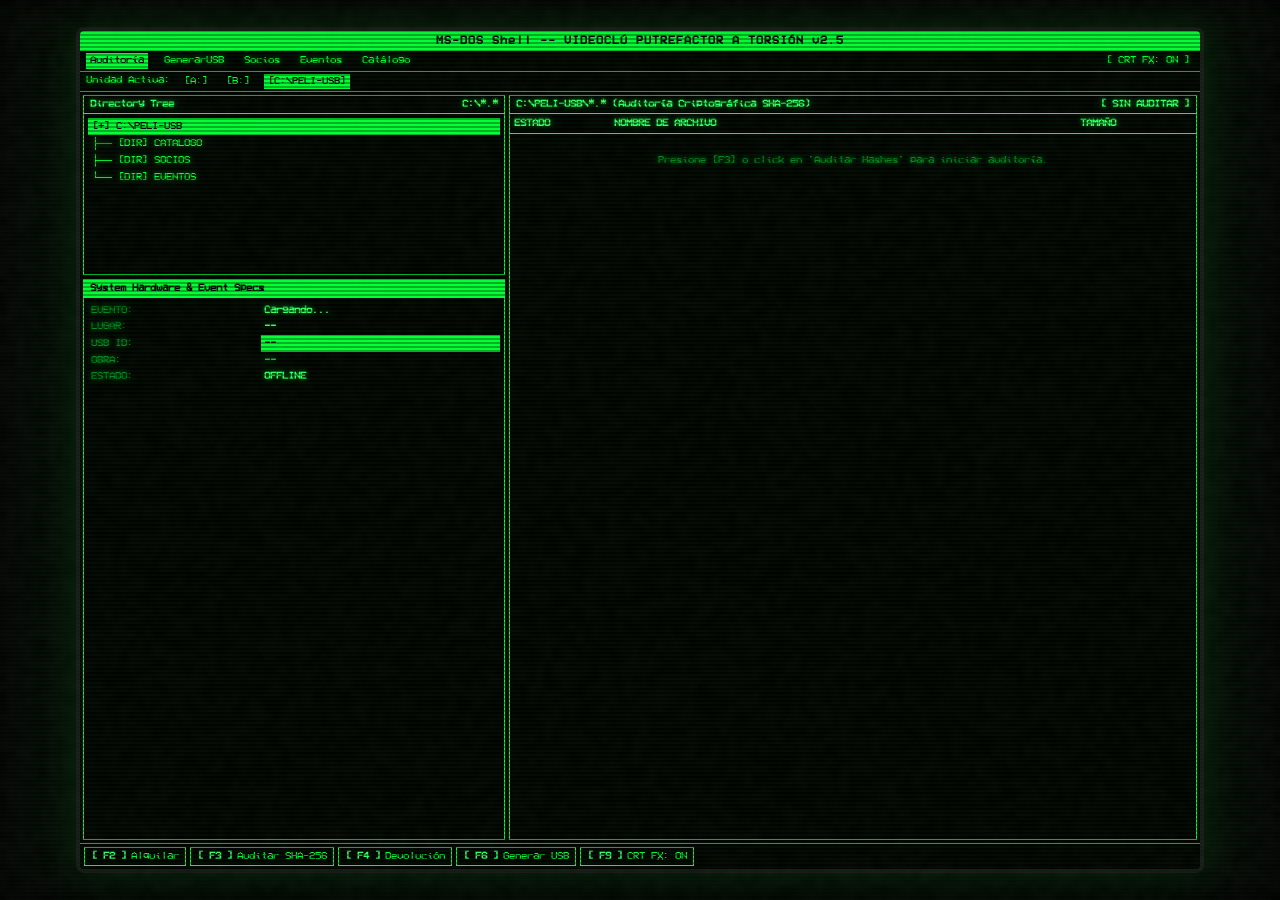
==== web/index.html @ 1b7e160c "videclú pa la pipol" ====
<!DOCTYPE html>
<html lang="es">
<head>
  <meta charset="UTF-8">
  <meta name="viewport" content="width=device-width, initial-scale=1.0">
  <title>MS-DOS Shell — VIDEOCLÚ PUTREFACTOR A TORSIÓN</title>
  <link rel="stylesheet" href="estilos.css">
</head>
<body>
  
  <!-- EFECTOS CRT ANALÓGICOS (Scanlines, Flicker, Ruido Canvas) -->
  <div class="crt-overlay scanlines"></div>
  <div class="crt-overlay flicker"></div>
  <div class="crt-overlay glass-reflection"></div>
  <canvas id="crt-static-canvas" class="crt-overlay crt-static"></canvas>

  <div class="dos-shell-wrapper">
    
    <!-- BARRA DE TÍTULO PRINCIPAL MS-DOS SHELL -->
    <div class="dos-title-bar">
      MS-DOS Shell -- VIDEOCLÚ PUTREFACTOR A TORSIÓN v2.5
    </div>

    <!-- MENÚ DE OPCIONES SUPERIOR (File Options View Tree Help) -->
    <div class="dos-menu-bar">
      <div class="dos-menu-item active" data-view="auditoria">Auditoría</div>
      <div class="dos-menu-item" data-view="generador">GenerarUSB</div>
      <div class="dos-menu-item" data-view="socios">Socios</div>
      <div class="dos-menu-item" data-view="eventos">Eventos</div>
      <div class="dos-menu-item" data-view="catalogo">Catálogo</div>
      <div class="dos-menu-item" id="btn-toggle-crt-top" style="margin-left: auto;">[ CRT FX: ON ]</div>
    </div>

    <!-- BARRA DE UNIDADES DE DISCO ([A:] [B:] [C:\PELI-USB]) -->
    <div class="dos-drives-bar">
      <span>Unidad Activa:</span>
      <button class="dos-drive-btn">[A:]</button>
      <button class="dos-drive-btn">[B:]</button>
      <button class="dos-drive-btn active" id="btn-drive-c">[C:\PELI-USB]</button>
    </div>

    <!-- CONTENEDOR PRINCIPAL SPLIT MS-DOS SHELL -->
    <div class="dos-split-container">
      
      <!-- PANEL IZQUIERDO: TREE VIEW & EVENTO ACTIVO -->
      <div class="dos-pane-left">
        
        <!-- Box 1: Directory Tree -->
        <div class="dos-box" style="height: 180px;">
          <div class="dos-box-header">
            <span>Directory Tree</span>
            <span>C:\*.*</span>
          </div>
          <div class="dos-box-body">
            <ul class="dos-tree-list">
              <li class="dos-tree-item selected" id="tree-root">
                <span class="dos-tree-icon">[+]</span> C:\PELI-USB
              </li>
              <li class="dos-tree-item" id="tree-catalogo">
                <span class="dos-tree-icon">├──</span> [DIR] CATALOGO
              </li>
              <li class="dos-tree-item" id="tree-socios">
                <span class="dos-tree-icon">├──</span> [DIR] SOCIOS
              </li>
              <li class="dos-tree-item" id="tree-eventos">
                <span class="dos-tree-icon">└──</span> [DIR] EVENTOS
              </li>
            </ul>
          </div>
        </div>

        <!-- Box 2: Evento & Estado USB -->
        <div class="dos-box" style="flex: 1;">
          <div class="dos-box-header invert">
            <span>System Hardware & Event Specs</span>
          </div>
          <div class="dos-box-body">
            <table class="dos-info-table">
              <tr>
                <td class="label">EVENTO:</td>
                <td class="val" id="dos-evt-name">Cargando...</td>
              </tr>
              <tr>
                <td class="label">LUGAR:</td>
                <td class="val" id="dos-evt-lugar">--</td>
              </tr>
              <tr>
                <td class="label">USB ID:</td>
                <td class="val highlight" id="dos-usb-id">--</td>
              </tr>
              <tr>
                <td class="label">OBRA:</td>
                <td class="val" id="dos-usb-obra">--</td>
              </tr>
              <tr>
                <td class="label">ESTADO:</td>
                <td class="val" id="dos-usb-status">DESCONOCIDO</td>
              </tr>
            </table>
          </div>
        </div>

      </div>

      <!-- PANEL DERECHO: VISTA PRINCIPAL & ARCHIVOS SHA-256 -->
      <div class="dos-pane-right">
        
        <!-- VISTA DE AUDITORÍA (DEFAULT) -->
        <div class="dos-box view-pane active" id="pane-auditoria" style="flex: 1;">
          <div class="dos-box-header">
            <span id="pane-right-title">C:\PELI-USB\*.* (Auditoría Criptográfica SHA-256)</span>
            <span id="dos-global-status">[ SIN AUDITAR ]</span>
          </div>
          <div class="dos-box-body" style="padding: 0;">
            <table class="dos-table">
              <thead>
                <tr>
                  <th style="width: 100px;">ESTADO</th>
                  <th>NOMBRE DE ARCHIVO</th>
                  <th style="width: 120px;">TAMAÑO</th>
                </tr>
              </thead>
              <tbody id="dos-audit-tbody">
                <tr><td colspan="3" style="text-align: center; color: var(--dos-green-dim); padding: 20px;">Presione [F3] o click en 'Auditar Hashes' para iniciar auditoría.</td></tr>
              </tbody>
            </table>
          </div>
        </div>

        <!-- VISTA GENERADOR -->
        <div class="dos-box view-pane" id="pane-generador" style="flex: 1; display: none;">
          <div class="dos-box-header">
            <span>[F5] Generador de Pendrives Master</span>
          </div>
          <div class="dos-box-body">
            <div class="dos-input-group">
              <label>Película Máster:</label>
              <select class="dos-select" id="gen-pelicula">
                <option value="VIENTO_LIMAY">Viento Limay (1993) -- Videoclú Putrefactor A Torsión</option>
              </select>
            </div>
            <br>
            <div class="dos-input-group">
              <label>Ruta Destino USB:</label>
              <input type="text" class="dos-input" id="gen-drive-path" value="C:\Users\JaJo EkiZ\Desktop\Peli-Usb">
            </div>
            <br>
            <div class="dos-input-group">
              <label>Identificador Único (ID USB):</label>
              <input type="text" class="dos-input" id="gen-usb-id" placeholder="Ej. USB-002">
            </div>
            <br>
            <button class="dos-btn" id="btn-do-generate" style="width: 100%; justify-content: center;">
              ⚡ [ ENTER ] Formatear, Copiar y Inyectar Firma SHA-256
            </button>
          </div>
        </div>

        <!-- VISTA SOCIOS -->
        <div class="dos-box view-pane" id="pane-socios" style="flex: 1; display: none;">
          <div class="dos-box-header">
            <span>Base de Datos de Socios PAT</span>
            <button class="dos-btn" id="btn-dos-add-socio" style="padding: 1px 6px;">[ + Nuevo Socio ]</button>
          </div>
          <div class="dos-box-body" style="padding: 0;">
            <table class="dos-table">
              <thead>
                <tr>
                  <th>N° SOCIO</th>
                  <th>NOMBRE Y APELLIDO</th>
                  <th>TELÉFONO</th>
                  <th>ESTADO</th>
                </tr>
              </thead>
              <tbody id="dos-socios-tbody"></tbody>
            </table>
          </div>
        </div>

        <!-- VISTA EVENTOS -->
        <div class="dos-box view-pane" id="pane-eventos" style="flex: 1; display: none;">
          <div class="dos-box-header">
            <span>Eventos y Muestras Territoriales</span>
            <button class="dos-btn" id="btn-dos-add-evento" style="padding: 1px 6px;">[ + Nuevo Evento ]</button>
          </div>
          <div class="dos-box-body" style="padding: 0;">
            <table class="dos-table">
              <thead>
                <tr>
                  <th>ID</th>
                  <th>EVENTO</th>
                  <th>LUGAR</th>
                  <th>FECHA Y HORA</th>
                  <th>ACCIÓN</th>
                </tr>
              </thead>
              <tbody id="dos-eventos-tbody"></tbody>
            </table>
          </div>
        </div>

        <!-- VISTA CATÁLOGO -->
        <div class="dos-box view-pane" id="pane-catalogo" style="flex: 1; display: none;">
          <div class="dos-box-header">
            <span>Catálogo Máster PAT</span>
          </div>
          <div class="dos-box-body" style="padding: 0;">
            <table class="dos-table">
              <thead>
                <tr>
                  <th>CÓDIGO</th>
                  <th>TÍTULO</th>
                  <th>DIRECTOR</th>
                  <th>AÑO</th>
                  <th>GÉNERO</th>
                </tr>
              </thead>
              <tbody id="dos-catalogo-tbody"></tbody>
            </table>
          </div>
        </div>

      </div>

    </div>

    <!-- BOTONERA INFERIOR DE ACCIONES (Main Shortcuts) -->
    <div class="dos-bottom-panel">
      <button class="dos-btn" id="btn-f2-alquilar"><span class="key">[ F2 ]</span> Alquilar</button>
      <button class="dos-btn" id="btn-f3-auditar"><span class="key">[ F3 ]</span> Auditar SHA-256</button>
      <button class="dos-btn" id="btn-f4-devolver"><span class="key">[ F4 ]</span> Devolución</button>
      <button class="dos-btn" id="btn-f5-reparar" style="display:none;"><span class="key">[ F5 ]</span> Auto-Reparar</button>
      <button class="dos-btn" id="btn-f6-generar"><span class="key">[ F6 ]</span> Generar USB</button>
      <button class="dos-btn" id="btn-f9-crt"><span class="key">[ F9 ]</span> CRT FX: ON</button>
    </div>

    <!-- MODAL: REGISTRAR ALQUILER -->
    <div class="dos-modal-overlay" id="modal-alquilar">
      <div class="dos-modal-dialog">
        <div class="dos-modal-header">╔════════ REGISTRAR SALIDA / ALQUILER ════════╗</div>
        <div class="dos-modal-body">
          <p>Pendrive a Entregar: <strong id="dos-modal-usb-id" style="color:var(--dos-green-bright);">--</strong></p>
          <br>
          <div class="dos-input-group">
            <label>Seleccionar Socio PAT:</label>
            <select class="dos-select" id="dos-modal-socio-select"></select>
          </div>
        </div>
        <div class="dos-modal-footer">
          <button class="dos-btn" id="btn-cancel-alquilar">[ Esc ] Cancelar</button>
          <button class="dos-btn" id="btn-confirm-alquilar"><span class="key">[ Enter ]</span> Confirmar</button>
        </div>
      </div>
    </div>

    <!-- MODAL: NUEVO SOCIO -->
    <div class="dos-modal-overlay" id="modal-socio">
      <div class="dos-modal-dialog">
        <div class="dos-modal-header">╔════════ REGISTRAR NUEVO SOCIO PAT ════════╗</div>
        <div class="dos-modal-body">
          <div class="dos-input-group">
            <label>Nombre y Apellido:</label>
            <input type="text" class="dos-input" id="inp-socio-nombre">
          </div>
          <div class="dos-input-group">
            <label>Teléfono de Contacto:</label>
            <input type="text" class="dos-input" id="inp-socio-tel">
          </div>
        </div>
        <div class="dos-modal-footer">
          <button class="dos-btn" id="btn-cancel-socio">[ Esc ] Cancelar</button>
          <button class="dos-btn" id="btn-confirm-socio"><span class="key">[ Enter ]</span> Guardar</button>
        </div>
      </div>
    </div>

    <!-- MODAL: NUEVO EVENTO -->
    <div class="dos-modal-overlay" id="modal-evento">
      <div class="dos-modal-dialog">
        <div class="dos-modal-header">╔════════ CREAR NUEVO EVENTO ════════╗</div>
        <div class="dos-modal-body">
          <div class="dos-input-group">
            <label>Nombre del Evento:</label>
            <input type="text" class="dos-input" id="inp-evt-nombre" placeholder="Ej. Muestra Cine Bariloche">
          </div>
          <div class="dos-input-group">
            <label>Lugar / Dirección:</label>
            <input type="text" class="dos-input" id="inp-evt-lugar">
          </div>
        </div>
        <div class="dos-modal-footer">
          <button class="dos-btn" id="btn-cancel-evento">[ Esc ] Cancelar</button>
          <button class="dos-btn" id="btn-confirm-evento"><span class="key">[ Enter ]</span> Crear</button>
        </div>
      </div>
    <!-- BARRA DE ESTADO INFERIOR MS-DOS -->
    <div class="dos-status-bar">
      <span>F10=Acciones  F2=Alquilar  F3=Auditar  F5=Eventos  Shift+F9=CMD</span>
      <span id="dos-clock">00:00:00</span>
    </div>

  </div>

  <script src="app.js"></script>
</body>
</html>
---- web/estilos.css ----
/* ==========================================================================
   V I D E O C L Ú   P U T R E F A C T O R   A   T O R S I Ó N
   Estilo MS-DOS Shell / BIOS Setup Utility (Monochrome Green Phosphor TUI)
   Monitor CRT Retro con Relación de Aspecto 4:3 Restringida
   ========================================================================== */

@font-face {
  font-family: 'VCR OSD Mono';
  src: url('fonts/vcr-osd-mono.ttf') format('truetype');
}

@font-face {
  font-family: 'JetBrains Mono';
  font-style: normal;
  font-weight: 400;
  src: url('fonts/jetbrains-mono-400-normal.woff2') format('woff2');
}

:root {
  --dos-bg: #000000;
  --dos-green: #00FF33;
  --dos-green-bright: #33FF66;
  --dos-green-dim: #008822;
  --dos-green-dark: #003300;
  --dos-green-bg-invert: #00FF33;
  --dos-text-invert: #000000;
  --font-dos: 'VCR OSD Mono', 'JetBrains Mono', monospace;
  --glow-dos: 0 0 5px rgba(0, 255, 51, 0.6);
}

* {
  box-sizing: border-box;
  margin: 0;
  padding: 0;
  user-select: none;
}

body {
  background-color: #050505;
  color: var(--dos-green);
  font-family: var(--font-dos);
  font-size: 12px;
  line-height: 1.2;
  height: 100vh;
  width: 100vw;
  overflow: hidden;
  display: flex;
  align-items: center;
  justify-content: center;
  text-shadow: var(--glow-dos);
}

/* --------------------------------------------------------------------------
   MARCO CRT Y ASPECT RATIO STRICTO 4:3
   -------------------------------------------------------------------------- */
.dos-shell-wrapper {
  /* Forzar aspecto 4:3 ajustado al tamaño de la pantalla */
  aspect-ratio: 4 / 3;
  width: min(96vw, 94vh * (4 / 3));
  height: min(94vh, 96vw * (3 / 4));
  background-color: var(--dos-bg);
  border: 4px solid #1a1a1a;
  border-radius: 8px;
  box-shadow: 0 0 40px rgba(0, 255, 51, 0.15), inset 0 0 20px rgba(0, 0, 0, 0.9);
  display: flex;
  flex-direction: column;
  position: relative;
  overflow: hidden;
}

/* --------------------------------------------------------------------------
   EFECTOS CRT SUPERPUESTOS (Restringidos a la pantalla 4:3)
   -------------------------------------------------------------------------- */
.crt-overlay {
  position: absolute;
  top: 0;
  left: 0;
  width: 100%;
  height: 100%;
  pointer-events: none;
  z-index: 999;
}

.scanlines {
  background: linear-gradient(rgba(0, 0, 0, 0) 50%, rgba(0, 30, 0, 0.35) 50%);
  background-size: 100% 4px;
}

.flicker {
  background-color: rgba(0, 255, 51, 0.005);
  animation: dos-flicker 0.15s infinite;
}

@keyframes dos-flicker {
  0% { opacity: 0.97; }
  50% { opacity: 1; }
  100% { opacity: 0.98; }
}

.glass-reflection {
  box-shadow: inset 0 0 40px rgba(0, 0, 0, 0.9);
}

.crt-static {
  mix-blend-mode: screen;
  opacity: 0.02;
}

/* Reglas para Desactivar Efectos CRT */
body.crt-disabled .crt-overlay {
  display: none !important;
}

body.crt-disabled,
body.crt-disabled * {
  text-shadow: none !important;
}

body.crt-disabled .dos-shell-wrapper {
  box-shadow: 0 0 10px rgba(0, 255, 51, 0.1) !important;
  border-color: #333 !important;
}

/* --------------------------------------------------------------------------
   COMPONENTES MS-DOS SHELL DENTRO DE 4:3
   -------------------------------------------------------------------------- */

/* Title Bar */
.dos-title-bar {
  background-color: var(--dos-green-bg-invert);
  color: var(--dos-text-invert);
  text-align: center;
  font-weight: bold;
  padding: 3px 0;
  letter-spacing: 1px;
  text-shadow: none;
  font-size: 12px;
}

/* Menu Bar */
.dos-menu-bar {
  display: flex;
  background-color: var(--dos-bg);
  border-bottom: 1px solid var(--dos-green);
  padding: 2px 6px;
  gap: 12px;
  font-size: 11px;
}

.dos-menu-item {
  color: var(--dos-green);
  cursor: pointer;
  padding: 1px 4px;
}

.dos-menu-item:hover, .dos-menu-item.active {
  background-color: var(--dos-green-bg-invert);
  color: var(--dos-text-invert);
  text-shadow: none;
}

/* Drives Bar */
.dos-drives-bar {
  display: flex;
  align-items: center;
  gap: 10px;
  padding: 2px 6px;
  border-bottom: 1px solid var(--dos-green);
  font-size: 11px;
}

.dos-drive-btn {
  background: none;
  border: none;
  color: var(--dos-green);
  font-family: var(--font-dos);
  font-size: 11px;
  cursor: pointer;
  padding: 1px 4px;
}

.dos-drive-btn:hover, .dos-drive-btn.active {
  background-color: var(--dos-green-bg-invert);
  color: var(--dos-text-invert);
  text-shadow: none;
}

/* Main Split View */
.dos-split-container {
  display: flex;
  flex: 1;
  gap: 4px;
  margin: 3px;
  overflow: hidden;
}

/* Left Pane */
.dos-pane-left {
  width: 38%;
  display: flex;
  flex-direction: column;
  gap: 4px;
}

/* Right Pane */
.dos-pane-right {
  width: 62%;
  display: flex;
  flex-direction: column;
  gap: 4px;
}

/* DOS Box / Frame */
.dos-box {
  border: 1px solid var(--dos-green);
  display: flex;
  flex-direction: column;
  background-color: var(--dos-bg);
  position: relative;
  overflow: hidden;
}

.dos-box-header {
  background-color: var(--dos-bg);
  border-bottom: 1px solid var(--dos-green);
  padding: 2px 6px;
  color: var(--dos-green-bright);
  font-weight: bold;
  font-size: 11px;
  display: flex;
  justify-content: space-between;
}

.dos-box-header.invert {
  background-color: var(--dos-green-bg-invert);
  color: var(--dos-text-invert);
  text-shadow: none;
}

.dos-box-body {
  padding: 4px;
  flex: 1;
  overflow-y: auto;
}

/* Scrollbar retro estilizada */
.dos-box-body::-webkit-scrollbar { width: 8px; }
.dos-box-body::-webkit-scrollbar-track { background: var(--dos-bg); border-left: 1px solid var(--dos-green); }
.dos-box-body::-webkit-scrollbar-thumb { background: var(--dos-green); }

/* Directory Tree View */
.dos-tree-list {
  list-style: none;
  font-size: 11px;
}

.dos-tree-item {
  padding: 2px 4px;
  cursor: pointer;
  display: flex;
  align-items: center;
  gap: 6px;
}

.dos-tree-item:hover, .dos-tree-item.selected {
  background-color: var(--dos-green-bg-invert);
  color: var(--dos-text-invert);
  text-shadow: none;
}

/* Info Table */
.dos-info-table {
  width: 100%;
  border-collapse: collapse;
  font-size: 10.5px;
}

.dos-info-table td {
  padding: 2px 3px;
}

.dos-info-table td.label {
  color: var(--dos-green-dim);
  width: 42%;
}

.dos-info-table td.val {
  color: var(--dos-green-bright);
  font-weight: bold;
}

.dos-info-table td.val.highlight {
  background-color: var(--dos-green-bg-invert);
  color: var(--dos-text-invert);
  text-shadow: none;
}

/* File Table */
.dos-table {
  width: 100%;
  border-collapse: collapse;
  font-size: 11px;
}

.dos-table th {
  border-bottom: 1px solid var(--dos-green);
  padding: 3px 4px;
  text-align: left;
  color: var(--dos-green-bright);
  position: sticky;
  top: 0;
  background-color: var(--dos-bg);
}

.dos-table td {
  padding: 2px 4px;
}

.dos-table tr:hover td {
  background-color: var(--dos-green-bg-invert);
  color: var(--dos-text-invert);
  text-shadow: none;
}

.tag-ok { color: var(--dos-green-bright); }
.tag-alt { background-color: var(--dos-green-bg-invert); color: var(--dos-text-invert); font-weight: bold; text-shadow: none; }
.tag-mis { color: #FFFF00; }
.tag-unk { color: var(--dos-green-dim); }

/* Bottom Action Bar */
.dos-bottom-panel {
  border-top: 1px solid var(--dos-green);
  padding: 3px 4px;
  display: flex;
  flex-wrap: wrap;
  gap: 4px;
  background-color: var(--dos-bg);
}

.dos-btn {
  background-color: var(--dos-bg);
  border: 1px solid var(--dos-green);
  color: var(--dos-green);
  font-family: var(--font-dos);
  font-size: 11px;
  padding: 2px 6px;
  cursor: pointer;
  display: inline-flex;
  align-items: center;
  gap: 4px;
}

.dos-btn:hover {
  background-color: var(--dos-green-bg-invert);
  color: var(--dos-text-invert);
  text-shadow: none;
}

.dos-btn .key {
  color: var(--dos-green-bright);
  font-weight: bold;
}

.dos-btn:hover .key {
  color: var(--dos-text-invert);
}

/* Status Bar at Bottom */
.dos-status-bar {
  background-color: var(--dos-green-bg-invert);
  color: var(--dos-text-invert);
  display: flex;
  justify-content: space-between;
  padding: 2px 6px;
  font-size: 11px;
  font-weight: bold;
  text-shadow: none;
}

/* Modals / Dialogs */
.dos-modal-overlay {
  position: absolute;
  top: 0;
  left: 0;
  width: 100%;
  height: 100%;
  background-color: rgba(0, 0, 0, 0.8);
  display: flex;
  align-items: center;
  justify-content: center;
  z-index: 1000;
  opacity: 0;
  pointer-events: none;
}

.dos-modal-overlay.active {
  opacity: 1;
  pointer-events: auto;
}

.dos-modal-dialog {
  border: 2px solid var(--dos-green);
  background-color: var(--dos-bg);
  width: 85%;
  max-width: 440px;
  box-shadow: 0 0 20px rgba(0, 255, 51, 0.4);
}

.dos-modal-header {
  background-color: var(--dos-green-bg-invert);
  color: var(--dos-text-invert);
  padding: 3px 6px;
  font-weight: bold;
  text-align: center;
  text-shadow: none;
  font-size: 11px;
}

.dos-modal-body {
  padding: 10px;
  display: flex;
  flex-direction: column;
  gap: 8px;
}

.dos-input-group {
  display: flex;
  flex-direction: column;
  gap: 3px;
}

.dos-input-group label {
  font-size: 10px;
  color: var(--dos-green-dim);
}

.dos-input, .dos-select {
  background-color: var(--dos-bg);
  border: 1px solid var(--dos-green);
  color: var(--dos-green-bright);
  font-family: var(--font-dos);
  font-size: 11px;
  padding: 3px 6px;
  outline: none;
}

.dos-input:focus, .dos-select:focus {
  background-color: var(--dos-green-dark);
  border-color: var(--dos-green-bright);
}

.dos-modal-footer {
  border-top: 1px solid var(--dos-green);
  padding: 6px;
  display: flex;
  justify-content: flex-end;
  gap: 8px;
}
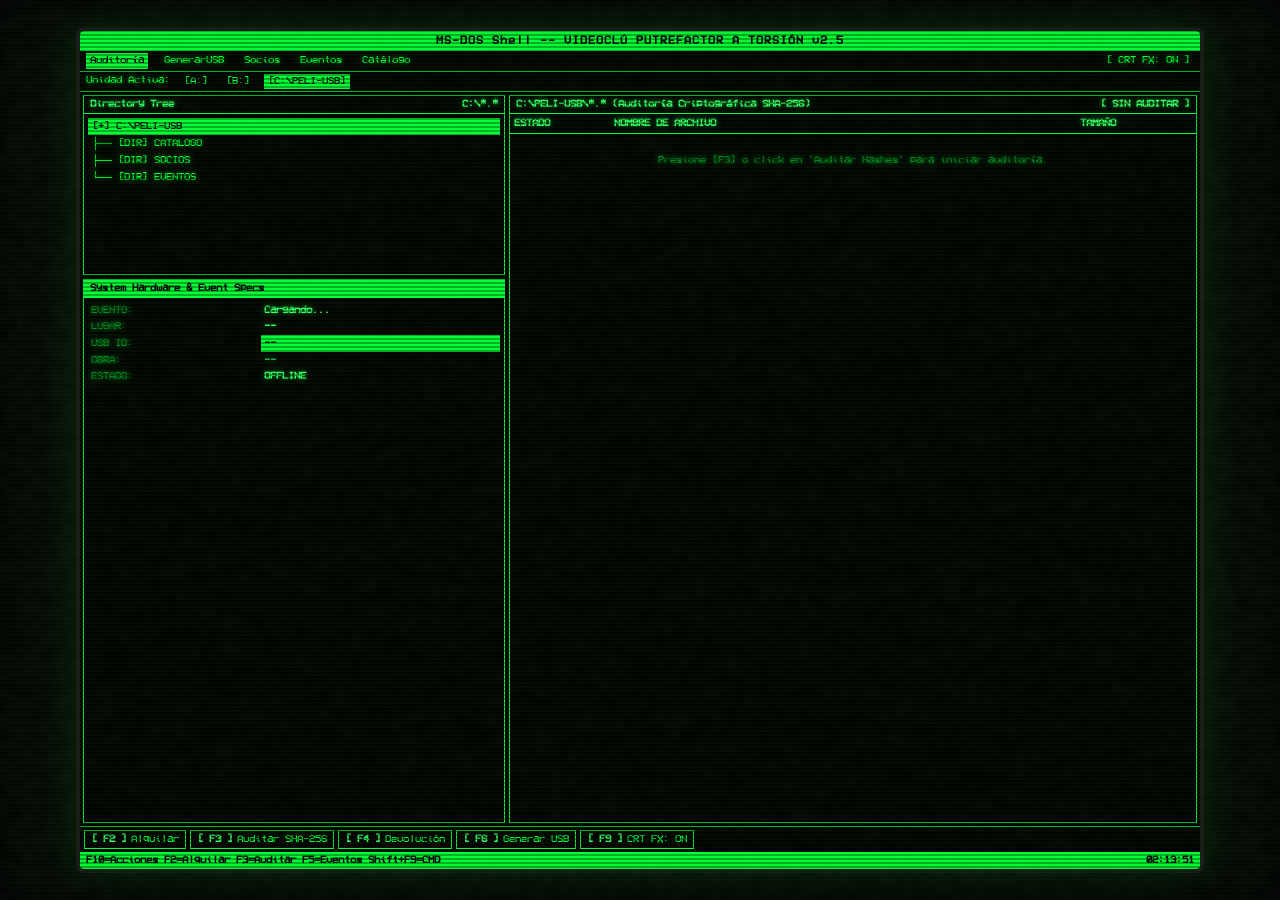
==== commit 0a5f0cc8: "feat: iniciando el creador de usb-peli" ====
--- a/web/index.html
+++ b/web/index.html
@@ -203,6 +203,7 @@
         <div class="dos-box view-pane" id="pane-catalogo" style="flex: 1; display: none;">
           <div class="dos-box-header">
             <span>Catálogo Máster PAT</span>
+            <button class="dos-btn" id="btn-dos-add-pelicula" style="padding: 1px 6px;">[ + Nueva Película Máster ]</button>
           </div>
           <div class="dos-box-body" style="padding: 0;">
             <table class="dos-table">
@@ -293,6 +294,54 @@
           <button class="dos-btn" id="btn-confirm-evento"><span class="key">[ Enter ]</span> Crear</button>
         </div>
       </div>
+    </div>
+    <!-- MODAL: NUEVA PELÍCULA MÁSTER -->
+    <div class="dos-modal-overlay" id="modal-pelicula">
+      <div class="dos-modal-dialog" style="max-width: 500px;">
+        <div class="dos-modal-header">╔════════ ALTA DE NUEVA PELÍCULA MÁSTER ════════╗</div>
+        <div class="dos-modal-body">
+          <div class="dos-input-group">
+            <label>Título de la Obra:</label>
+            <input type="text" class="dos-input" id="inp-peli-titulo" placeholder="Ej. La Estepa Infinita">
+          </div>
+          <div class="dos-input-group">
+            <label>Director / Realizador:</label>
+            <input type="text" class="dos-input" id="inp-peli-director" value="Videoclú Putrefactor A Torsión">
+          </div>
+          <div style="display: flex; gap: 8px;">
+            <div class="dos-input-group" style="flex: 1;">
+              <label>Año:</label>
+              <input type="text" class="dos-input" id="inp-peli-anio" placeholder="1996">
+            </div>
+            <div class="dos-input-group" style="flex: 1;">
+              <label>Género:</label>
+              <input type="text" class="dos-input" id="inp-peli-genero" placeholder="Documental / Noir">
+            </div>
+            <div class="dos-input-group" style="flex: 1;">
+              <label>Duración:</label>
+              <input type="text" class="dos-input" id="inp-peli-duracion" placeholder="1h 15min">
+            </div>
+          </div>
+          <div class="dos-input-group">
+            <label>Ruta al Archivo de Video (.mp4 / .mkv):</label>
+            <input type="text" class="dos-input" id="inp-peli-video-path" placeholder="C:\Videos\LaEstepa.mp4">
+          </div>
+          <div class="dos-input-group">
+            <label>Ruta al Archivo de Subtítulos (.srt):</label>
+            <input type="text" class="dos-input" id="inp-peli-srt-path" placeholder="C:\Videos\subtitulos.srt">
+          </div>
+          <div class="dos-input-group">
+            <label>Ruta a la Imagen de Portada (.png / .jpg):</label>
+            <input type="text" class="dos-input" id="inp-peli-cover-path" placeholder="C:\Videos\portada.jpg">
+          </div>
+        </div>
+        <div class="dos-modal-footer">
+          <button class="dos-btn" id="btn-cancel-pelicula">[ Esc ] Cancelar</button>
+          <button class="dos-btn" id="btn-confirm-pelicula"><span class="key">[ Enter ]</span> Procesar Máster</button>
+        </div>
+      </div>
+    </div>
+
     <!-- BARRA DE ESTADO INFERIOR MS-DOS -->
     <div class="dos-status-bar">
       <span>F10=Acciones  F2=Alquilar  F3=Auditar  F5=Eventos  Shift+F9=CMD</span>
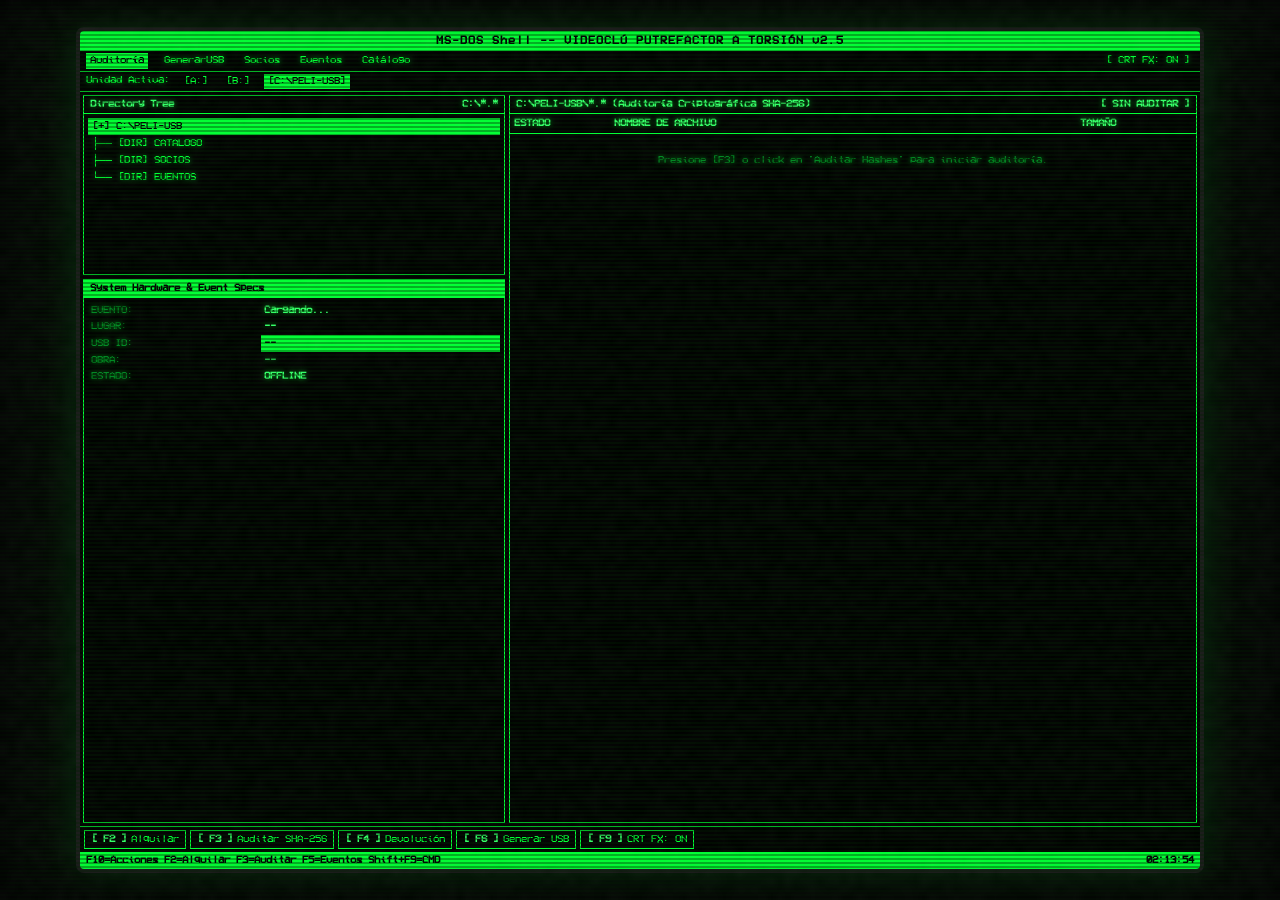
==== commit f7bb3f7d: "feat: interfaz de control casi completa" ====
--- a/web/index.html
+++ b/web/index.html
@@ -342,6 +342,34 @@
       </div>
     </div>
 
+    <!-- MODAL: PROGRESO DE GRABACIÓN DE USB -->
+    <div class="dos-modal-overlay" id="modal-progress-usb">
+      <div class="dos-modal-dialog" style="max-width: 540px;">
+        <div class="dos-modal-header" id="modal-progress-title">╔════════ GRABANDO Y FIRMANDO PENDRIVE USB ════════╗</div>
+        <div class="dos-modal-body" style="padding: 16px;">
+          <p id="progress-status-step" style="color: var(--dos-green); font-weight: bold; margin-bottom: 8px;">
+            [1/5] Inicializando grabadora USB...
+          </p>
+          
+          <!-- Barra de Progreso MS-DOS -->
+          <div style="border: 2px solid var(--dos-green); padding: 3px; background: #000; margin: 12px 0;">
+            <div id="progress-bar-fill" style="width: 0%; height: 20px; background: var(--dos-green); transition: width 0.3s ease;"></div>
+          </div>
+          <div style="display: flex; justify-content: space-between; font-size: 12px; color: #aaa;">
+            <span id="progress-detail">Unidad: --</span>
+            <span id="progress-percent" style="color: var(--dos-green); font-weight: bold;">0%</span>
+          </div>
+
+          <div id="progress-log" style="text-align: left; background: #040e04; border: 1px solid #1a4d1a; padding: 8px; margin-top: 12px; font-size: 11px; height: 80px; overflow-y: auto; color: #33ff33; font-family: monospace; line-height: 1.4;">
+            > Iniciando proceso de clonado y firmado SHA-256...
+          </div>
+        </div>
+        <div class="dos-modal-footer" id="modal-progress-footer" style="justify-content: center;">
+          <button class="dos-btn" id="btn-close-progress" style="display: none;">[ Enter ] Aceptar y Continuar</button>
+        </div>
+      </div>
+    </div>
+
     <!-- BARRA DE ESTADO INFERIOR MS-DOS -->
     <div class="dos-status-bar">
       <span>F10=Acciones  F2=Alquilar  F3=Auditar  F5=Eventos  Shift+F9=CMD</span>
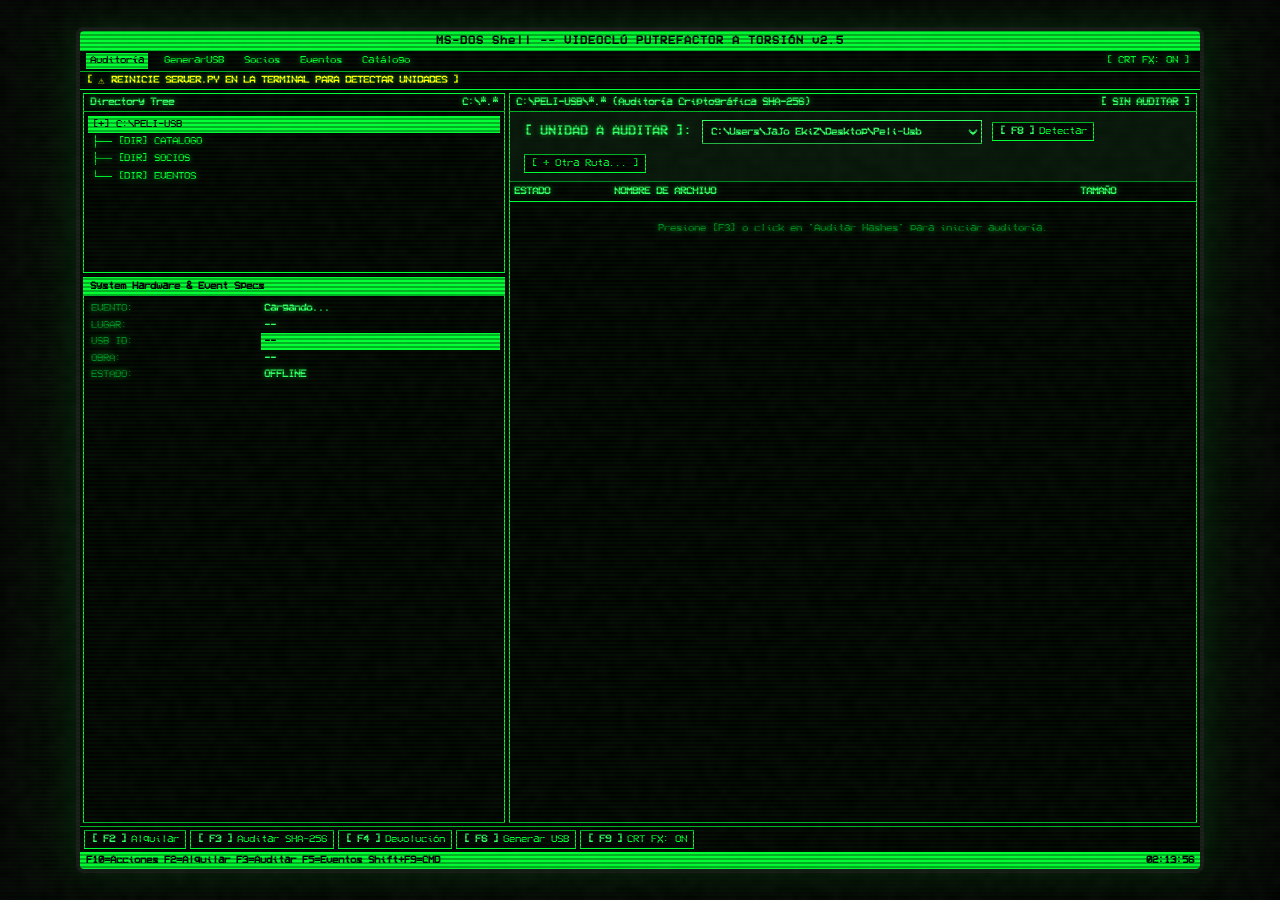
==== commit f9e93f7d: "feat:generación de unidad y auditoria de integridad de datos" ====
--- a/web/index.html
+++ b/web/index.html
@@ -31,11 +31,9 @@
       <div class="dos-menu-item" id="btn-toggle-crt-top" style="margin-left: auto;">[ CRT FX: ON ]</div>
     </div>
 
-    <!-- BARRA DE UNIDADES DE DISCO ([A:] [B:] [C:\PELI-USB]) -->
-    <div class="dos-drives-bar">
+    <!-- BARRA DE UNIDADES DE DISCO DINÁMICA -->
+    <div class="dos-drives-bar" id="dos-drives-bar">
       <span>Unidad Activa:</span>
-      <button class="dos-drive-btn">[A:]</button>
-      <button class="dos-drive-btn">[B:]</button>
       <button class="dos-drive-btn active" id="btn-drive-c">[C:\PELI-USB]</button>
     </div>
 
@@ -111,6 +109,15 @@
             <span id="pane-right-title">C:\PELI-USB\*.* (Auditoría Criptográfica SHA-256)</span>
             <span id="dos-global-status">[ SIN AUDITAR ]</span>
           </div>
+          <!-- BARRA DE SELECCIÓN DE UNIDAD PARA AUDITAR -->
+          <div class="dos-audit-controls" style="background-color: #08120a; border-bottom: 1px solid var(--dos-green-dim); padding: 8px 14px; display: flex; align-items: center; gap: 10px; font-size: 13px; flex-wrap: wrap;">
+            <span style="color: var(--dos-green-bright); font-weight: bold;">[ UNIDAD A AUDITAR ]:</span>
+            <select id="audit-drive-select" class="dos-input" style="width: 280px; padding: 4px; font-weight: bold; cursor: pointer; background: #040905; color: var(--dos-green-bright); border: 1px solid var(--dos-green-bright);">
+              <option value="C:\Users\JaJo EkiZ\Desktop\Peli-Usb">C:\Users\JaJo EkiZ\Desktop\Peli-Usb</option>
+            </select>
+            <button class="dos-btn" id="btn-audit-refresh-drives" title="Detectar unidades y discos conectados"><span class="key">[ F8 ]</span> Detectar</button>
+            <button class="dos-btn" id="btn-audit-custom-drive" title="Escribir manualmente ruta o letra de unidad">[ + Otra Ruta... ]</button>
+          </div>
           <div class="dos-box-body" style="padding: 0;">
             <table class="dos-table">
               <thead>
@@ -378,6 +385,6 @@
 
   </div>
 
-  <script src="app.js"></script>
+  <script src="app.js?v=2"></script>
 </body>
 </html>
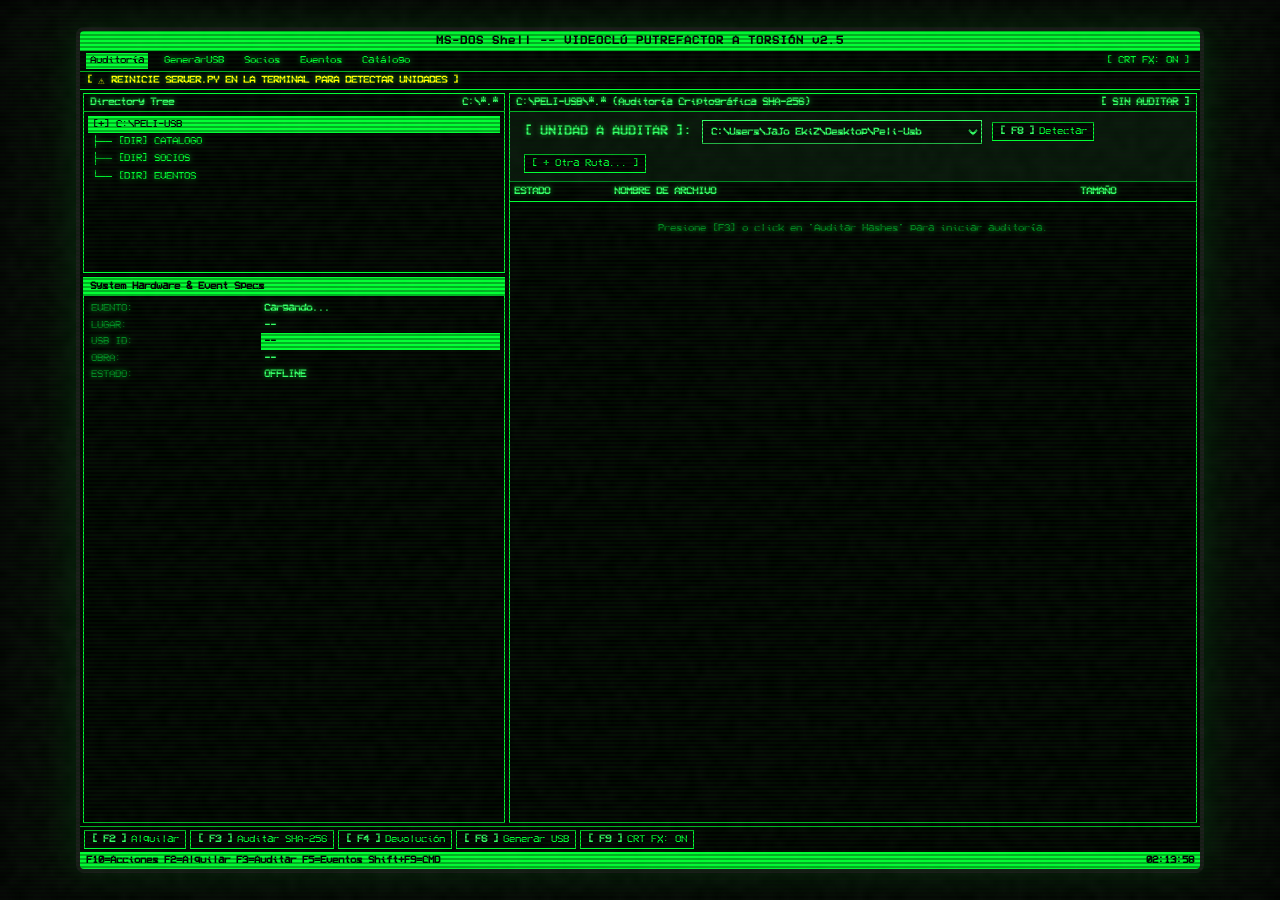
==== commit db95c8e2: "feat: agrega foto al perfil de socio" ====
--- a/web/index.html
+++ b/web/index.html
@@ -4,7 +4,7 @@
   <meta charset="UTF-8">
   <meta name="viewport" content="width=device-width, initial-scale=1.0">
   <title>MS-DOS Shell — VIDEOCLÚ PUTREFACTOR A TORSIÓN</title>
-  <link rel="stylesheet" href="estilos.css">
+  <link rel="stylesheet" href="estilos.css?v=2">
 </head>
 <body>
   
@@ -175,7 +175,8 @@
                 <tr>
                   <th>N° SOCIO</th>
                   <th>NOMBRE Y APELLIDO</th>
-                  <th>TELÉFONO</th>
+                  <th>APODO</th>
+                  <th>FOTO</th>
                   <th>ESTADO</th>
                 </tr>
               </thead>
@@ -266,13 +267,61 @@
       <div class="dos-modal-dialog">
         <div class="dos-modal-header">╔════════ REGISTRAR NUEVO SOCIO PAT ════════╗</div>
         <div class="dos-modal-body">
-          <div class="dos-input-group">
-            <label>Nombre y Apellido:</label>
-            <input type="text" class="dos-input" id="inp-socio-nombre">
-          </div>
-          <div class="dos-input-group">
-            <label>Teléfono de Contacto:</label>
-            <input type="text" class="dos-input" id="inp-socio-tel">
+          <div style="display: flex; gap: 20px;">
+            <div style="flex: 1;">
+              <div class="dos-input-group" style="margin-bottom: 5px;">
+                <label>Nombre:</label>
+                <input type="text" class="dos-input" id="inp-socio-nombre">
+              </div>
+              <div class="dos-input-group" style="margin-bottom: 5px;">
+                <label>Apellido:</label>
+                <input type="text" class="dos-input" id="inp-socio-apellido">
+              </div>
+              <div class="dos-input-group" style="margin-bottom: 5px;">
+                <label>Apodo:</label>
+                <input type="text" class="dos-input" id="inp-socio-apodo">
+              </div>
+              <div class="dos-input-group" style="margin-bottom: 5px;">
+                <label>Dirección:</label>
+                <input type="text" class="dos-input" id="inp-socio-direccion">
+              </div>
+              <div class="dos-input-group" style="margin-top: 10px;">
+                <label>Red Social:</label>
+                <div style="display: flex; gap: 10px; font-size: 12px; margin-bottom: 5px; flex-wrap: wrap;">
+                  <label class="dos-checkbox"><input type="checkbox" name="rs-tipo" value="Instagram"><span>IG</span></label>
+                  <label class="dos-checkbox"><input type="checkbox" name="rs-tipo" value="Twitch"><span>Twitch</span></label>
+                  <label class="dos-checkbox"><input type="checkbox" name="rs-tipo" value="Mail"><span>Mail</span></label>
+                  <label class="dos-checkbox"><input type="checkbox" name="rs-tipo" value="Otro"><span>Otro</span></label>
+                </div>
+                <input type="text" class="dos-input" id="inp-socio-red-social" placeholder="Usuario / Enlace">
+              </div>
+            </div>
+            
+            <div style="flex: 1; display: flex; flex-direction: column; align-items: center; border: 1px dashed var(--dos-green-dim); padding: 10px; background: #020502;">
+              <span style="font-size: 12px; margin-bottom: 10px; color: var(--dos-green-bright); font-weight: bold;">[ CAPTURA RETRO ]</span>
+              <select class="dos-select" id="camera-select" style="font-size: 10px; width: 160px; margin-bottom: 5px; padding: 2px;"></select>
+              <div style="position: relative; width: 160px; height: 120px; background: #000; border: 2px solid var(--dos-green-bright); overflow: hidden; margin-bottom: 5px;">
+                <video id="webcam-feed" autoplay playsinline style="display: none;"></video>
+                <canvas id="webcam-canvas" width="160" height="120" style="width: 100%; height: 100%; image-rendering: pixelated;"></canvas>
+              </div>
+              <div style="display: flex; gap: 5px; flex-direction: column; width: 160px; margin-bottom: 10px; color: var(--dos-green-bright);">
+                <label style="font-size: 10px; display: flex; justify-content: space-between; align-items: center;">Filtro: 
+                  <select id="cam-filtro" class="dos-select" style="width: 100px; font-size: 10px; padding: 0;">
+                    <option value="ega" selected>EGA (16 Color)</option>
+                    <option value="cga1">CGA (Cyan/Mag)</option>
+                    <option value="cga0">CGA (Rojo/Verde)</option>
+                    <option value="gb">GameBoy</option>
+                    <option value="bw">Monocromo</option>
+                  </select>
+                </label>
+                <label style="font-size: 10px; display: flex; justify-content: space-between; align-items: center;">Brillo: <input type="range" id="cam-brillo" min="-255" max="255" value="0" style="width: 100px; accent-color: var(--dos-green);"></label>
+                <label style="font-size: 10px; display: flex; justify-content: space-between; align-items: center;">Contraste: <input type="range" id="cam-contraste" min="-100" max="100" value="20" style="width: 100px; accent-color: var(--dos-green);"></label>
+                <label class="dos-checkbox" style="font-size: 10px; margin-top: 2px;"><input type="checkbox" id="cam-dithering" checked><span>Dithering (Trama)</span></label>
+              </div>
+              <button class="dos-btn" id="btn-tomar-foto" style="width: 160px; font-size: 12px; margin-bottom: 5px;">[ Tomar Foto ]</button>
+              <button class="dos-btn" id="btn-borrar-foto" style="width: 160px; font-size: 12px; display: none;">[ Borrar Foto ]</button>
+              <span id="foto-status" style="font-size: 10px; color: yellow; margin-top: 5px;">* Cámara Desactivada</span>
+            </div>
           </div>
         </div>
         <div class="dos-modal-footer">
@@ -385,6 +434,6 @@
 
   </div>
 
-  <script src="app.js?v=2"></script>
+  <script src="app.js?v=8"></script>
 </body>
 </html>
--- a/web/estilos.css
+++ b/web/estilos.css
@@ -456,3 +456,30 @@
   justify-content: flex-end;
   gap: 8px;
 }
+
+/* Checkboxes Retro Monocromo */
+.dos-checkbox {
+  display: inline-flex;
+  align-items: center;
+  cursor: pointer;
+  user-select: none;
+  font-family: var(--font-dos);
+  color: var(--dos-green);
+}
+.dos-checkbox input[type='checkbox'] {
+  display: none;
+}
+.dos-checkbox span::before {
+  content: '[   ]'; font-size: 16px; font-weight: bold;
+  display: inline-block;
+  margin-right: 5px;
+  color: var(--dos-green-dim);
+}
+.dos-checkbox input[type='checkbox']:checked + span::before {
+  content: '[ █ ]'; font-size: 16px; font-weight: bold;
+  color: var(--dos-green-bright);
+}
+.dos-checkbox:hover span::before {
+  color: var(--dos-green-bright);
+  text-shadow: var(--glow-dos);
+}
